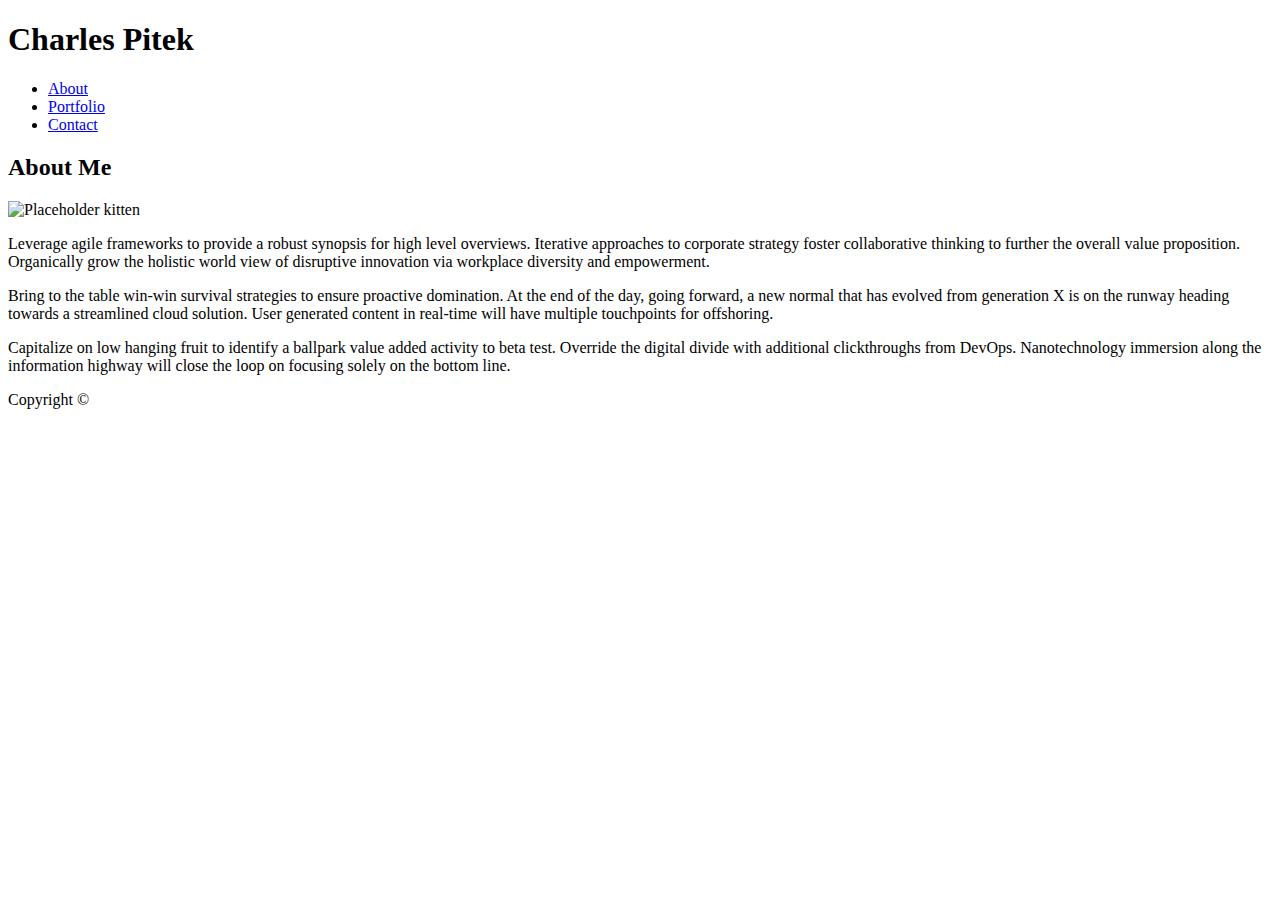
==== index.html @ 19584ceb "Added copyright section to index" ====
<!DOCTYPE html>
<html lang="en-us">

<head>
    <meta charset="UTF-8" />
    <title>Charles Pitek</title>
    <link rel="stylesheet" type="text/css" href="assets/css/style.css">
</head>

<body>
    <section id="header">
        <h1>Charles Pitek</h1>
        <ul>
            <li><a href="index.html" target="_blank">About</a></li>
            <li><a href="portfolio.html" target="blank">Portfolio</a></li>
            <li><a href="contact.html" target="_blank">Contact</a></li>
        </ul>
    </section>
    <section>
        <h2>About Me</h2>
        <img src="http://placekitten.com/200/200" alt="Placeholder kitten">
        <p>Leverage agile frameworks to provide a robust synopsis for high level overviews. Iterative approaches to
            corporate strategy foster collaborative thinking to further the overall value proposition. Organically grow
            the holistic world view of disruptive innovation via workplace diversity and empowerment.</p>
        <p>Bring to the table win-win survival strategies to ensure proactive domination. At the end of the day, going
            forward, a new normal that has evolved from generation X is on the runway heading towards a streamlined
            cloud solution. User generated content in real-time will have multiple touchpoints for offshoring.</p>
        <p>Capitalize on low hanging fruit to identify a ballpark value added activity to beta test. Override the
            digital divide with additional clickthroughs from DevOps. Nanotechnology immersion along the information
            highway will close the loop on focusing solely on the bottom line.</p>
    </section>
    <section id="footer">
        <p>Copyright ©</p>
    </section>
</body>

</html>
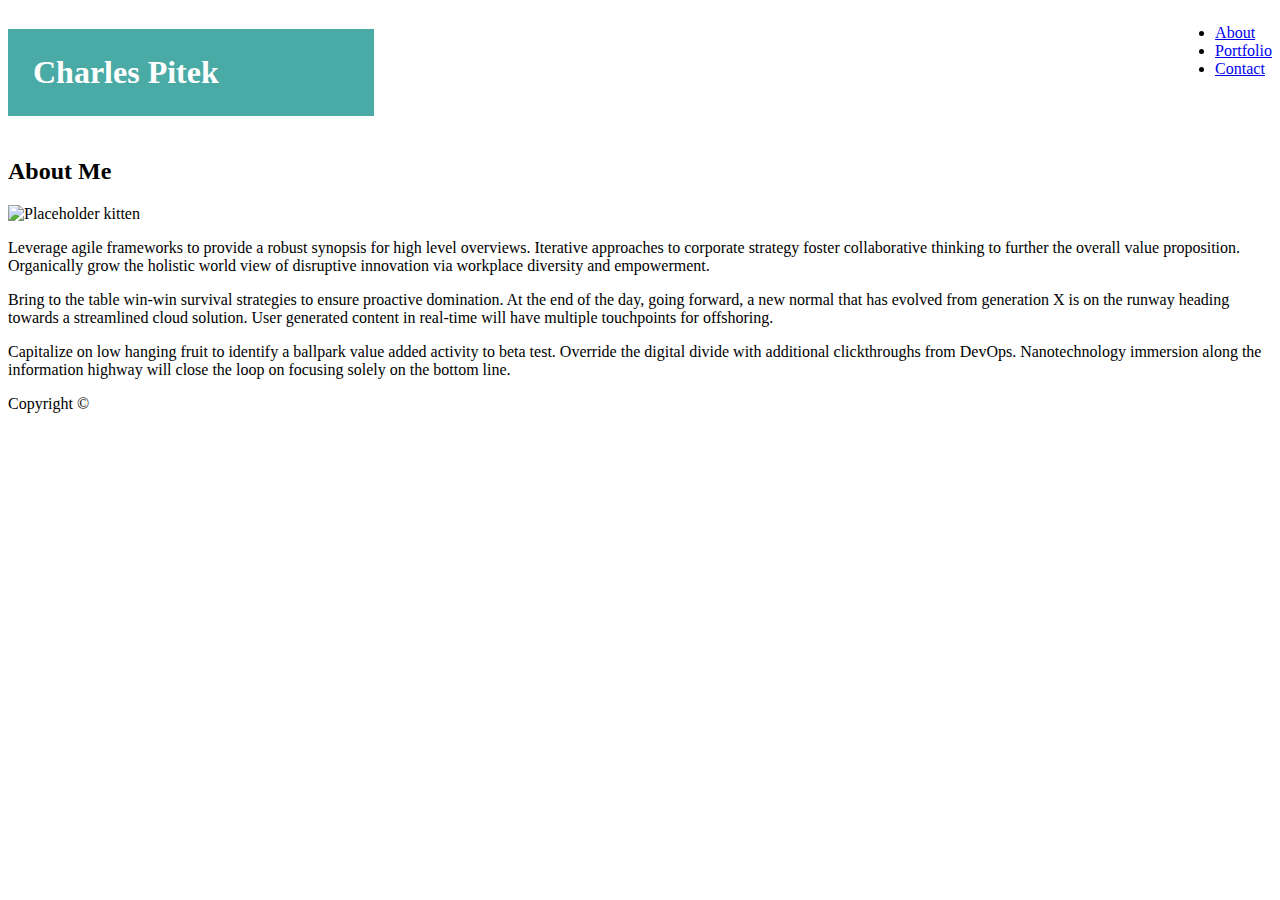
==== commit c4db9d5a: "did some styling" ====
--- a/index.html
+++ b/index.html
@@ -8,9 +8,9 @@
 </head>
 
 <body>
-    <section id="header">
+    <section id="header" class="clearfix">
         <h1>Charles Pitek</h1>
-        <ul>
+        <ul id="links">
             <li><a href="index.html" target="_blank">About</a></li>
             <li><a href="portfolio.html" target="blank">Portfolio</a></li>
             <li><a href="contact.html" target="_blank">Contact</a></li>
--- a/assets/css/style.css
+++ b/assets/css/style.css
@@ -0,0 +1,17 @@
+.clearfix::after {
+    clear: both;
+    content: "";
+    display: block;
+}
+
+h1{
+  background: #4aaaa5; 
+  font-family: 'Georgia', Times, 'Times New Roman', serif; 
+  padding: 25px;
+  width: 25%;
+  color: white;
+  float: left;
+}
+#links {
+    float: right;
+}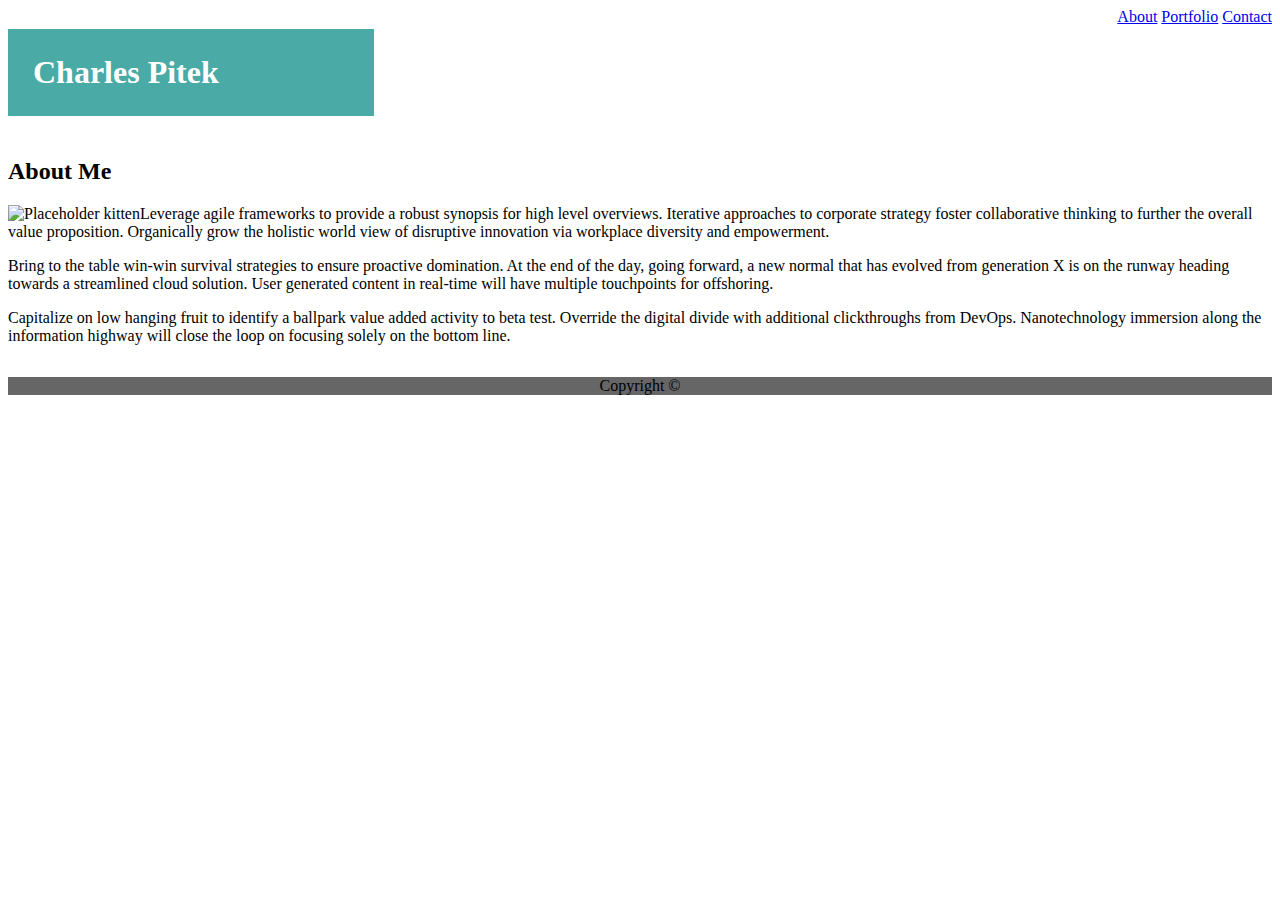
==== commit 01b5577b: "Work on styling of pages" ====
--- a/index.html
+++ b/index.html
@@ -10,15 +10,15 @@
 <body>
     <section id="header" class="clearfix">
         <h1>Charles Pitek</h1>
-        <ul id="links">
-            <li><a href="index.html" target="_blank">About</a></li>
-            <li><a href="portfolio.html" target="blank">Portfolio</a></li>
-            <li><a href="contact.html" target="_blank">Contact</a></li>
-        </ul>
+        <section id="links">
+            <a href="index.html" target="_blank">About</a>
+            <a href="portfolio.html" target="blank">Portfolio</a>
+            <a href="contact.html" target="_blank">Contact</a>
+        </section>
     </section>
-    <section>
+    <section class="clearfix">
         <h2>About Me</h2>
-        <img src="http://placekitten.com/200/200" alt="Placeholder kitten">
+        <img src="http://placekitten.com/200/200" alt="Placeholder kitten" id="index-pic">
         <p>Leverage agile frameworks to provide a robust synopsis for high level overviews. Iterative approaches to
             corporate strategy foster collaborative thinking to further the overall value proposition. Organically grow
             the holistic world view of disruptive innovation via workplace diversity and empowerment.</p>
--- a/assets/css/style.css
+++ b/assets/css/style.css
@@ -14,4 +14,13 @@
 }
 #links {
     float: right;
+}
+
+#footer {
+    text-align: center;
+    background: #666666;
+}
+
+#index-pic {
+    float: left;
 }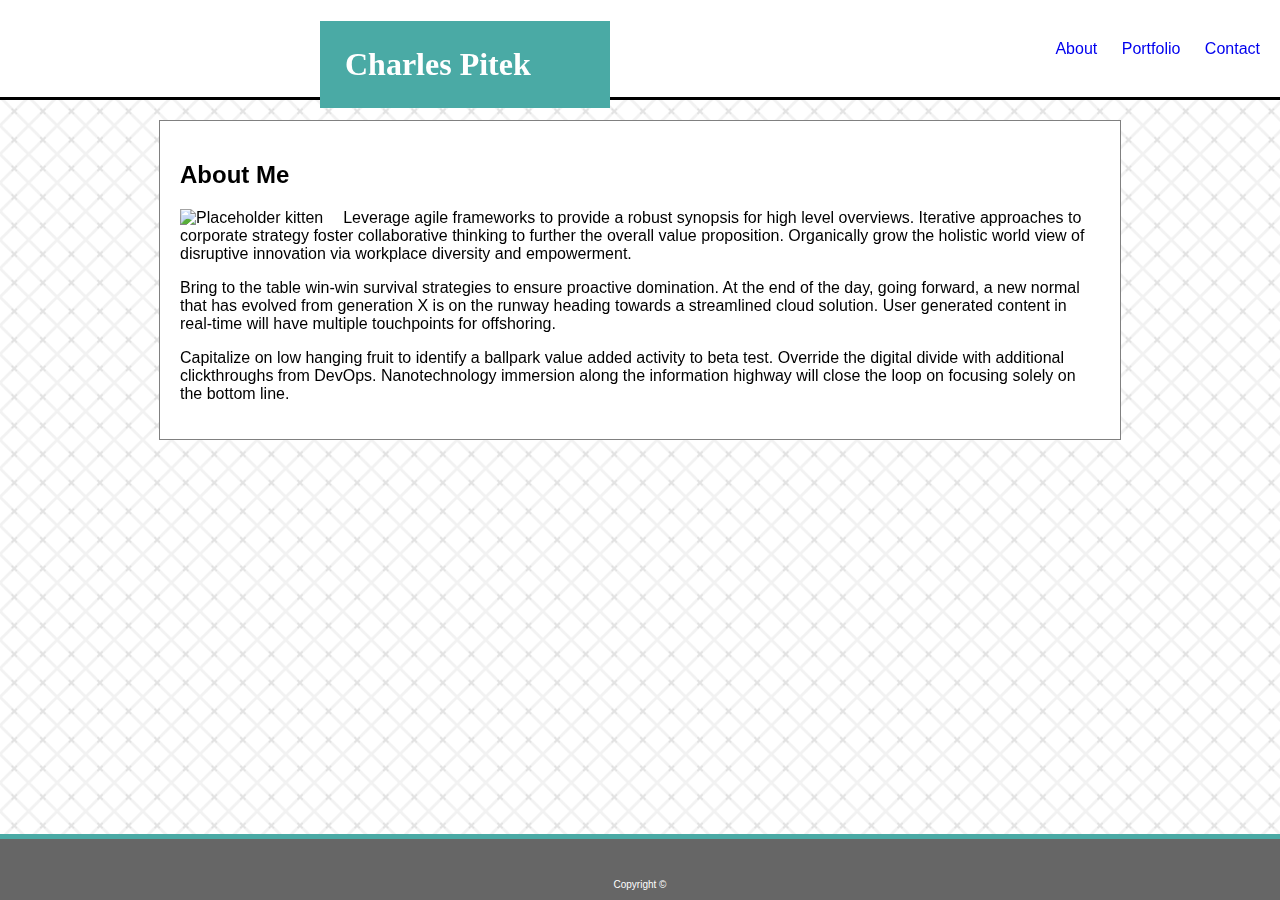
==== commit 425b106b: "alot of css styling on index.html" ====
--- a/index.html
+++ b/index.html
@@ -4,19 +4,21 @@
 <head>
     <meta charset="UTF-8" />
     <title>Charles Pitek</title>
+    <!-- <link rel="stylesheet" type="text/css" href="assets/css/reset.css"> -->
     <link rel="stylesheet" type="text/css" href="assets/css/style.css">
 </head>
 
 <body>
+    <div class="background-bitch"></div>
     <section id="header" class="clearfix">
         <h1>Charles Pitek</h1>
         <section id="links">
-            <a href="index.html" target="_blank">About</a>
-            <a href="portfolio.html" target="blank">Portfolio</a>
-            <a href="contact.html" target="_blank">Contact</a>
+            <a href="index.html">About</a>
+            <a href="portfolio.html">Portfolio</a>
+            <a href="contact.html">Contact</a>
         </section>
     </section>
-    <section class="clearfix">
+    <section class="clearfix" id="content">
         <h2>About Me</h2>
         <img src="http://placekitten.com/200/200" alt="Placeholder kitten" id="index-pic">
         <p>Leverage agile frameworks to provide a robust synopsis for high level overviews. Iterative approaches to
--- a/assets/css/style.css
+++ b/assets/css/style.css
@@ -1,7 +1,25 @@
+*{
+    font-family:'Arial', 'Helvetica Neue', Helvetica, sans-serif;
+    z-index: 10;
+}
+
+body {
+    margin: 0px;
+}
 .clearfix::after {
     clear: both;
     content: "";
     display: block;
+}
+
+#header {
+    background:white;
+    padding-left:25%;
+    width: 960px;
+    border-style: none none solid none;
+    border-color: black;
+    padding-bottom: 0px;
+    height: 97px;
 }
 
 h1{
@@ -12,15 +30,54 @@
   color: white;
   float: left;
 }
+
 #links {
     float: right;
+    padding-top: 40px;
+}
+
+a {
+    padding-right: 20px;
+    text-decoration: none;
 }
 
 #footer {
     text-align: center;
+    border-style: solid none none none;
+    border-color: #4aaaa5;
+    border-width: 5px;
     background: #666666;
+    color: white;
+    position: fixed;
+    bottom: 0;
+    width: 100%;
+    font-size: 10px;
+    padding-top:30px;
 }
 
 #index-pic {
     float: left;
-}+    padding-right: 20px;
+}
+
+#content {
+    width: 920px;
+    margin: auto;
+    margin-top: 20px;
+    border-style: solid;
+    border-width: 1px;
+    border-color: grey;
+    padding: 20px;
+    background: white;
+}
+
+.background-bitch {
+
+    z-index: -1;
+    background-image: url(../images/checkerboard-cross.png);
+    width: 100%;
+    height: 10000px;
+    position:fixed;
+    top: 97px;
+}
+
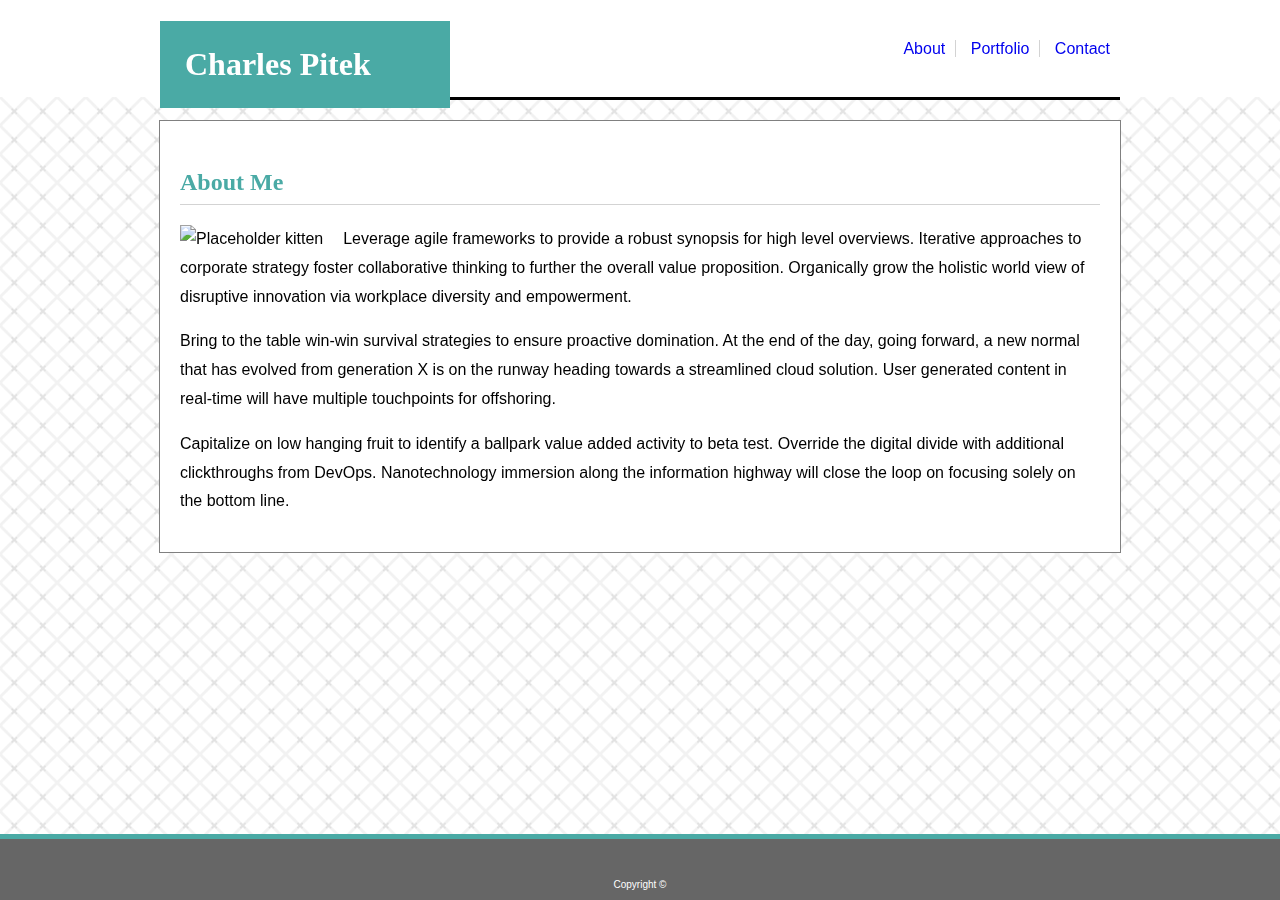
==== commit df8748c0: "work on html and styling of all pages" ====
--- a/index.html
+++ b/index.html
@@ -13,8 +13,8 @@
     <section id="header" class="clearfix">
         <h1>Charles Pitek</h1>
         <section id="links">
-            <a href="index.html">About</a>
-            <a href="portfolio.html">Portfolio</a>
+            <a href="index.html" id="link1">About</a>
+            <a href="portfolio.html" id="link1">Portfolio</a>
             <a href="contact.html">Contact</a>
         </section>
     </section>
--- a/assets/css/style.css
+++ b/assets/css/style.css
@@ -14,8 +14,8 @@
 
 #header {
     background:white;
-    padding-left:25%;
     width: 960px;
+    margin: auto;
     border-style: none none solid none;
     border-color: black;
     padding-bottom: 0px;
@@ -37,8 +37,16 @@
 }
 
 a {
-    padding-right: 20px;
+    padding-right: 10px;
+    padding-left: 10px;
     text-decoration: none;
+    
+}
+
+#link1 {
+    border-style: none solid none none;
+    border-width: 1px;
+    border-color: lightgrey;
 }
 
 #footer {
@@ -69,6 +77,7 @@
     border-color: grey;
     padding: 20px;
     background: white;
+    line-height: 1.8;
 }
 
 .background-bitch {
@@ -81,3 +90,21 @@
     top: 97px;
 }
 
+h2 {
+    color: #4aaaa5;
+    font-family: 'Georgia', Times, 'Times New Roman', serif;
+    border-style: none none solid none;
+    border-width: 1px;
+    border-color: lightgrey;
+}
+
+input {
+    width: 920px;
+}
+
+#subbutton {
+    width: 75px;
+    color: white;
+    background: #4aaaa5;
+}
+
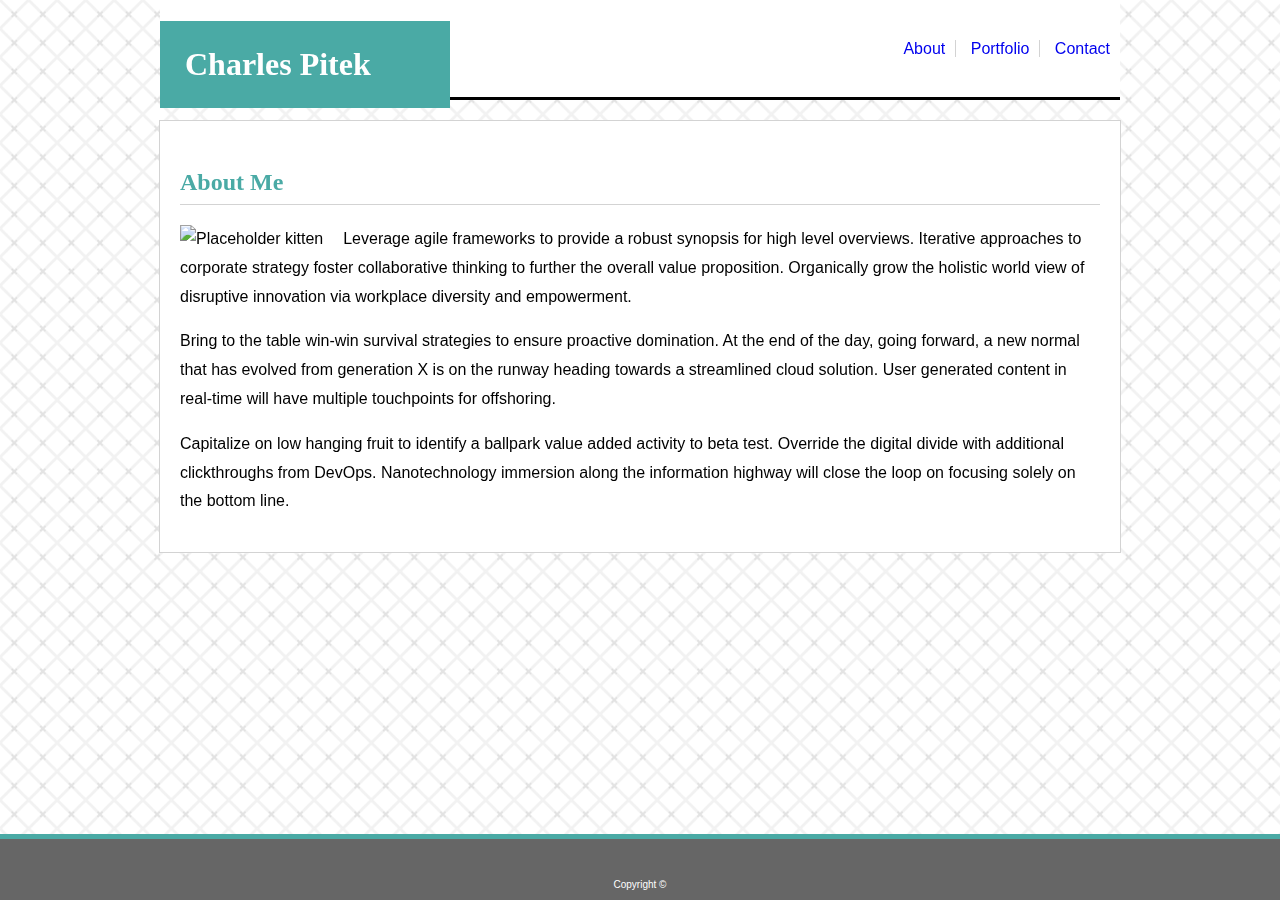
==== commit b3c19664: "more styling" ====
--- a/index.html
+++ b/index.html
@@ -9,7 +9,8 @@
 </head>
 
 <body>
-    <div class="background-bitch"></div>
+    <div class="background1"></div>
+    <div class="background2"></div>
     <section id="header" class="clearfix">
         <h1>Charles Pitek</h1>
         <section id="links">
--- a/assets/css/style.css
+++ b/assets/css/style.css
@@ -12,6 +12,8 @@
     display: block;
 }
 
+
+
 #header {
     background:white;
     width: 960px;
@@ -21,6 +23,15 @@
     padding-bottom: 0px;
     height: 97px;
 }
+/* 
+header {
+    width: 100%;
+    border-style: none none solid none;
+    border-color: black;
+    padding-bottom: 0px;
+    height: 97px;
+    
+} */
 
 h1{
   background: #4aaaa5; 
@@ -74,20 +85,39 @@
     margin-top: 20px;
     border-style: solid;
     border-width: 1px;
-    border-color: grey;
+    border-color: lightgray;
     padding: 20px;
     background: white;
     line-height: 1.8;
 }
 
-.background-bitch {
+#top {
+    width: 100%;
+    height: 97px;
+    background: white;
+    z-index:-1;
 
+}
+
+/* .background1 {
+    width: 100%;
     z-index: -1;
+    height:97px;
+    position:fixed;
+    border-style:none none solid none;
+    border-color:lightgrey;
+    border-width:1px;
+    background: white;
+} */
+
+.background2 {
+
+    z-index: -2;
     background-image: url(../images/checkerboard-cross.png);
     width: 100%;
     height: 10000px;
     position:fixed;
-    top: 97px;
+    top: 0;
 }
 
 h2 {
@@ -108,3 +138,6 @@
     background: #4aaaa5;
 }
 
+#portfoliopic {
+    margin:20px;
+}
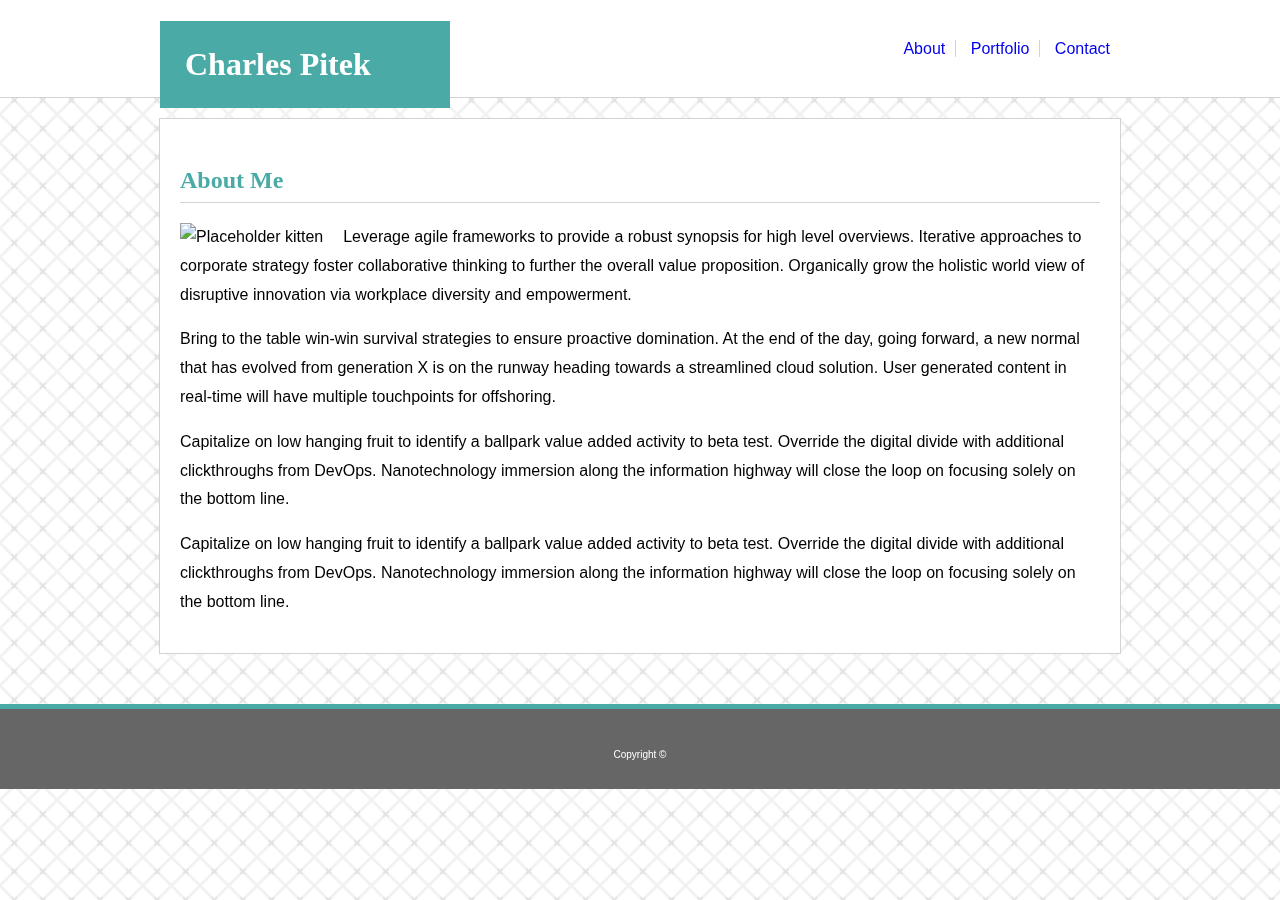
==== commit 90ac42d3: "worked on fixing footer styling" ====
--- a/index.html
+++ b/index.html
@@ -9,16 +9,18 @@
 </head>
 
 <body>
-    <div class="background1"></div>
+    <div class="background1">
+        <section id="header" class="clearfix">
+            <h1>Charles Pitek</h1>
+            <section id="links">
+                <a href="index.html" id="link1">About</a>
+                <a href="portfolio.html" id="link1">Portfolio</a>
+                <a href="contact.html">Contact</a>
+            </section>
+        </section>
+
+    </div>
     <div class="background2"></div>
-    <section id="header" class="clearfix">
-        <h1>Charles Pitek</h1>
-        <section id="links">
-            <a href="index.html" id="link1">About</a>
-            <a href="portfolio.html" id="link1">Portfolio</a>
-            <a href="contact.html">Contact</a>
-        </section>
-    </section>
     <section class="clearfix" id="content">
         <h2>About Me</h2>
         <img src="http://placekitten.com/200/200" alt="Placeholder kitten" id="index-pic">
@@ -31,6 +33,9 @@
         <p>Capitalize on low hanging fruit to identify a ballpark value added activity to beta test. Override the
             digital divide with additional clickthroughs from DevOps. Nanotechnology immersion along the information
             highway will close the loop on focusing solely on the bottom line.</p>
+        <p>Capitalize on low hanging fruit to identify a ballpark value added activity to beta test. Override the
+            digital divide with additional clickthroughs from DevOps. Nanotechnology immersion along the information
+            highway will close the loop on focusing solely on the bottom line.</p>
     </section>
     <section id="footer">
         <p>Copyright ©</p>
--- a/assets/css/style.css
+++ b/assets/css/style.css
@@ -5,6 +5,7 @@
 
 body {
     margin: 0px;
+    height: 100%;
 }
 .clearfix::after {
     clear: both;
@@ -18,8 +19,8 @@
     background:white;
     width: 960px;
     margin: auto;
-    border-style: none none solid none;
-    border-color: black;
+    /* border-style: none none solid none;
+    border-color: black; */
     padding-bottom: 0px;
     height: 97px;
 }
@@ -67,11 +68,15 @@
     border-width: 5px;
     background: #666666;
     color: white;
-    position: fixed;
-    bottom: 0;
+    /* position: fixed;
+    left:0;
+    bottom: 0; */
     width: 100%;
     font-size: 10px;
     padding-top:30px;
+    margin-bottom:0;
+    height: 50px;
+    margin-top: 50px;
 }
 
 #index-pic {
@@ -89,6 +94,9 @@
     padding: 20px;
     background: white;
     line-height: 1.8;
+    /* min-height: calc(100vh - 70px); */
+    margin-bottom: 20px;
+    min-height: 100%;
 }
 
 #top {
@@ -99,16 +107,12 @@
 
 }
 
-/* .background1 {
-    width: 100%;
-    z-index: -1;
-    height:97px;
-    position:fixed;
+.background1 {
     border-style:none none solid none;
     border-color:lightgrey;
     border-width:1px;
     background: white;
-} */
+}
 
 .background2 {
 
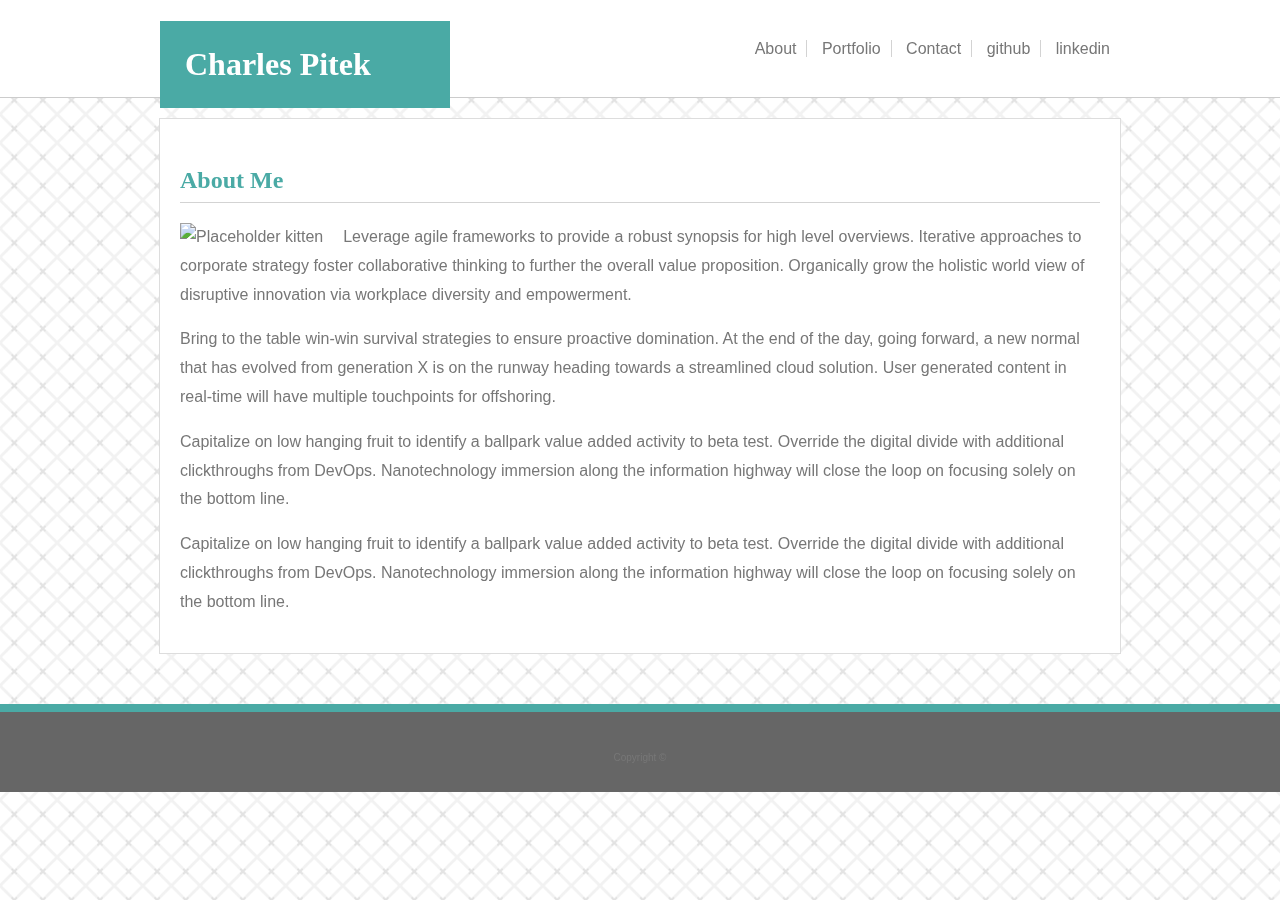
==== commit 50ca3358: "added github and linkedin links to the header of each page" ====
--- a/index.html
+++ b/index.html
@@ -15,7 +15,9 @@
             <section id="links">
                 <a href="index.html" id="link1">About</a>
                 <a href="portfolio.html" id="link1">Portfolio</a>
-                <a href="contact.html">Contact</a>
+                <a href="contact.html" id="link1">Contact</a>
+                <a href="https://github.com/pitekcharles" target="_blank" id="link1">github</a>
+                <a href="https://www.linkedin.com/in/charles-pitek-8b1bb4198/" target="_blank">linkedin</a>
             </section>
         </section>
 
--- a/assets/css/style.css
+++ b/assets/css/style.css
@@ -1,6 +1,7 @@
 *{
     font-family:'Arial', 'Helvetica Neue', Helvetica, sans-serif;
     z-index: 10;
+    color:#777777;
 }
 
 body {
@@ -65,7 +66,7 @@
     text-align: center;
     border-style: solid none none none;
     border-color: #4aaaa5;
-    border-width: 5px;
+    border-width: 8px;
     background: #666666;
     color: white;
     /* position: fixed;
@@ -90,9 +91,9 @@
     margin-top: 20px;
     border-style: solid;
     border-width: 1px;
-    border-color: lightgray;
+    border-color: #dddddd;
     padding: 20px;
-    background: white;
+    background:#ffffff;
     line-height: 1.8;
     /* min-height: calc(100vh - 70px); */
     margin-bottom: 20px;
@@ -109,7 +110,7 @@
 
 .background1 {
     border-style:none none solid none;
-    border-color:lightgrey;
+    border-color:#cccccc;
     border-width:1px;
     background: white;
 }
@@ -140,8 +141,82 @@
     width: 75px;
     color: white;
     background: #4aaaa5;
+    padding:10px;
 }
 
 #portfoliopic {
     margin:20px;
-}
+    float: left;
+}
+
+#port {
+    position:relative;
+}
+
+#box1 {
+    width:300px;
+    height:30px;
+    position: absolute;
+    top:255px;
+    left:20px;
+    z-index: 20;
+    background: #4aaaa5;
+    text-align:center;
+    color:white;
+}
+
+#box2 {
+    width:300px;
+    height:30px;
+    position: absolute;
+    top:255px;
+    left:360px;
+    z-index: 20;
+    background: #4aaaa5;
+    text-align:center;
+    color:white;
+}
+
+#box3 {
+    width:300px;
+    height:30px;
+    position: absolute;
+    top:494px;
+    left:20px;
+    z-index: 20;
+    background: #4aaaa5;
+    text-align:center;
+    color:white;
+}
+
+#box4 {
+    width:300px;
+    height:30px;
+    position: absolute;
+    top:494px;
+    left:360px;
+    z-index: 20;
+    background: #4aaaa5;
+    text-align:center;
+    color:white;
+}
+
+#box5 {
+    width:300px;
+    height:30px;
+    position: absolute;
+    top:735px;
+    left:20px;
+    z-index: 20;
+    background: #4aaaa5;
+    text-align:center;
+    color:white;
+}
+
+textarea {
+    width:100%;
+}
+
+#subbutton:hover {
+    cursor: pointer;
+}
